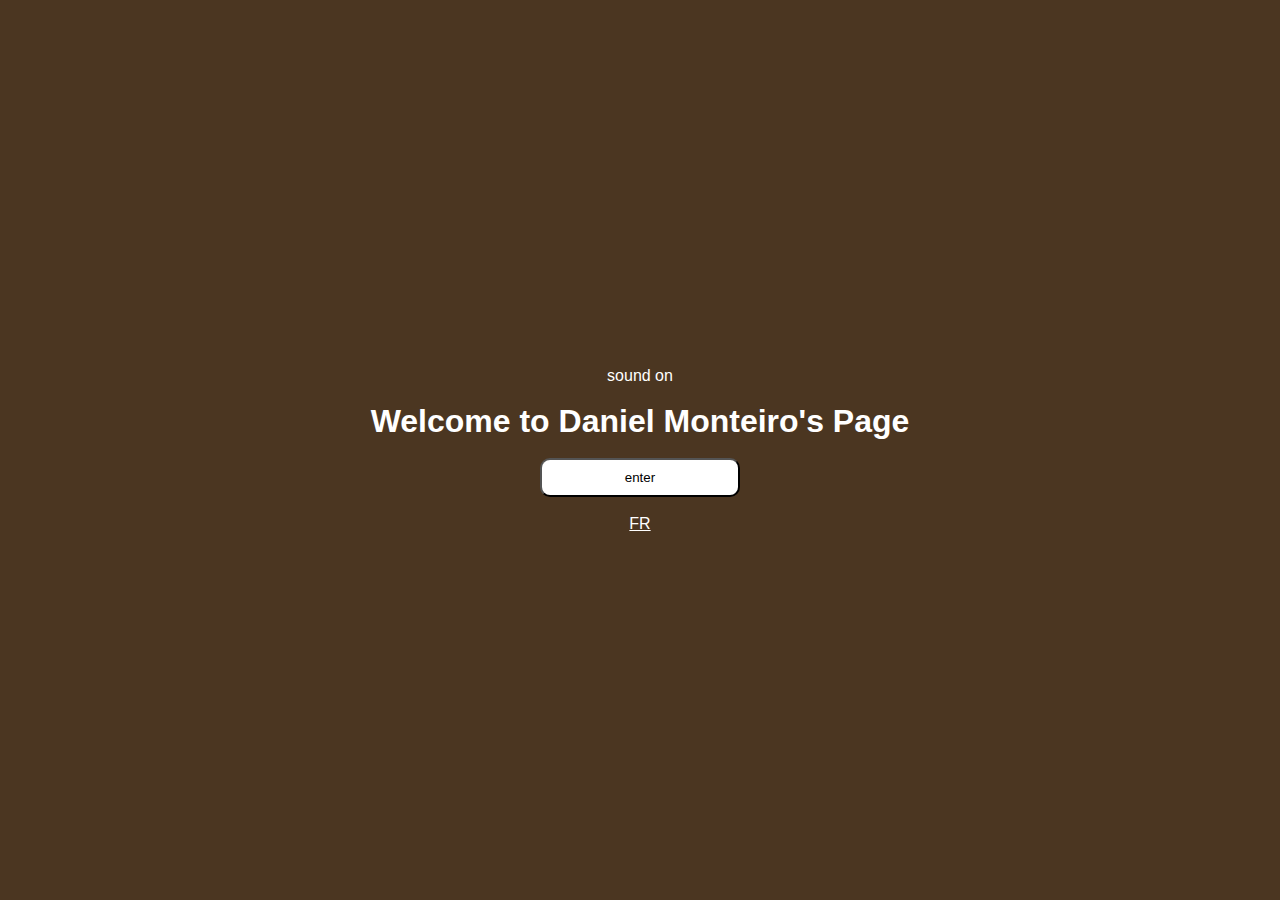
==== index.html @ 12db64b0 "working on language features" ====
<!DOCTYPE html>
<html>
    <head>
        <meta name="viewport" content="width=device-width, initial-scale=1.0">
        <title>Daniel Monteiro</title>
        <link rel = "icon" href = 
        "assets/icon.png" 
            type = "image/x-icon">
        <link rel="stylesheet" href="stylesheet.css"/>
       
    </head>
    <body>
        <div class="overlay">
            <div class="overlayContent">
                <p class="muteButton" onclick="muteToggle()">sound on</p>  
                <h1>Welcome to Daniel Monteiro's Page</h1>
                
                <!-- Add your desired content here -->
                <button id="enterButton" onclick="overlayenter()"; >enter</button>
                <p><a style="color:white" href="indexfr.html">FR</a></p>
            </div>
        </div>
           
        <div id="navigationdiv">
            <ul class="navigation">
                <li><a id="home-navigation" onclick="navigate(home)">Home</a></li>
                <li><a id="resume-navigation" onclick="navigate(resume)">Resume</a></li>
                <li><a id="projects-navigation" onclick="navigate(projects)">Projects</a></li>
                <li><a id="gallery-navigation" onclick="navigate(gallery)">Gallery</a></li>
                <li><a id="contact-navigation" onclick="navigate(contact)">Contact</a></li>
                <li><a id="mute-navigation" class="muteButton" onclick="muteToggle()">sound on</a></li>
                <li style="float: right;"><a href="indexfr.html">Français</a></li>
            </ul>
        </div>

        <audio id="bgm" width="0px" height="0px" src='assets/bgm/harvest.mp3' loop=1>
        <source type="audio/mp3" />
      Your browser does not support the audio tag.
        </audio>

        <div id="display">
        <!--Code will be added here-->
        </div>
    </body>
</html>
<script src="script.js"></script>
---- stylesheet.css ----
@import url('https://fonts.cdnfonts.com/css/unica-one');

* {
    margin: 0;
    font-family: 'Unica One','Lucida Sans', 'Lucida Sans Regular', 'Lucida Grande', 'Lucida Sans Unicode', Geneva, Verdana, sans-serif;
}

body {
    background-color: #402306;
    color: white;

}

.overlay {
    position: fixed;
    top: 0;
    left: 0;
    width: 100%;
    height: 100%;
    background-color: #4b3621;
    display: flex;
    align-items: center;
    justify-content: center;
    z-index: 9999;
    animation-fill-mode: forwards;
}

.overlay div h1 {
    margin:2vh;
}

.overlay div p {
    margin:2vh;
}


.overlayContent {
    color: #fff;
    text-align: center;
}

.overlayContent button {
    background-color: white;
    animation: breathe-orange-white 2s;
    animation-iteration-count: infinite;
    animation-direction: alternate;
    cursor:pointer;
    background-color: white;
    padding: 10px 4px 10px 4px;
    width: 200px;
    border-radius: 10px;
    margin:auto;
    animation: fadeOut 2s;
}

.overlayContent button:hover {
    background-color: saddlebrown;
    color:rgb(255, 255, 255);
    cursor:pointer;
    animation: fadeIn 2s;
}

@keyframes fadeIn {
    0% { background-color: white;
        color:black;
     }
    100% { background-color: saddlebrown; 
        color:white;
    }
  }

  @keyframes fadeOut {
    0% { background-color: saddlebrown;
        color:white;
     }
    100% { background-color: white; 
        color: black;
    }
  }

  @keyframes whiteout {
    0% {}
    100% { background-color: white;}
  }

  @keyframes expandout {
    0% {background-color: white;
        font-size: 2vw;}
    100% {background-color: none;
        font-size: 10vw;}
  }

  @keyframes fadeOutOverlay {
    0% { opacity: 1; }
    100% { opacity: 0; display: none; }
}

/* CSS styles for navigation panel */
ul.navigation {
    list-style-type: none;
    margin: 0;
    padding: 0;
    background-color: #2c1408;
    overflow: hidden;
    width: -webkit-fill-available;
}

ul.navigation li {
    float: left;
}

ul.navigation li a {
    display: block;
    color: #ffffff;
    text-align: center;
    padding: 14px 16px;
    text-decoration: none;
}

ul.navigation li a:hover {
    background-color: #443b367c;
}

@keyframes display-fadeinout {
    0% {opacity: 1;}
    50% {opacity: 0;}
    100% {opacity: 1;}
}

#display {
}

video {
    position: absolute;
    top: 0;
    left: 0;
    width: 100%;
    height: 100%;
    object-fit: cover;
    }

.hero-container {
    position: relative;
    width: 100%;
    height: 50vh; /* Adjust the height as needed */
    overflow: hidden;
    }

.hero-container {
    position: relative;
    width: 100%;
    height: 50vh; /* Adjust the height as needed */
    overflow: hidden;
    background: repeating-linear-gradient(45deg, black, transparent 100px);
    }

#hero {
    position: absolute;
    top: 10vh;
    padding: 10vh 25vw 10vh 10vw;
    background: rgba(139, 69, 19,0.8);
    margin: 0;
}

.resume-container {
    margin: 10vw;
}

.projects-container {
    margin: 10vw;
}

.gallery-container {
    margin: 10vw;
}


.gallery {
    display: flex;
    flex-wrap: wrap;
    justify-content: center;
  }

  .gallery-item {
    width: 300px;
    height: 200px;
    margin: 10px;
    overflow: hidden;
    position: relative;
    cursor: pointer;
    border: 1px solid #ccc;
    box-shadow: 0 2px 4px rgba(0, 0, 0, 0.1);
  }

  .gallery-item img {
    width: 100%;
    height: 100%;
    object-fit: cover;
    transition: transform 0.3s ease;
  }

  .gallery-item:hover img {
    transform: scale(1.2);
  }

  .gallery-item .gallery-overlay {
    position: absolute;
    top: 0;
    left: 0;
    width: 100%;
    height: 100%;
    background-color: rgba(0, 0, 0, 0.5);
    opacity: 0;
    transition: opacity 0.3s ease;
    display: flex;
    align-items: center;
    justify-content: center;
    color: #fff;
    font-size: 20px;
  }

  .gallery-item:hover .gallery-overlay {
    opacity: 1;
  }

.contacts-container {
    margin: 10vw;
}
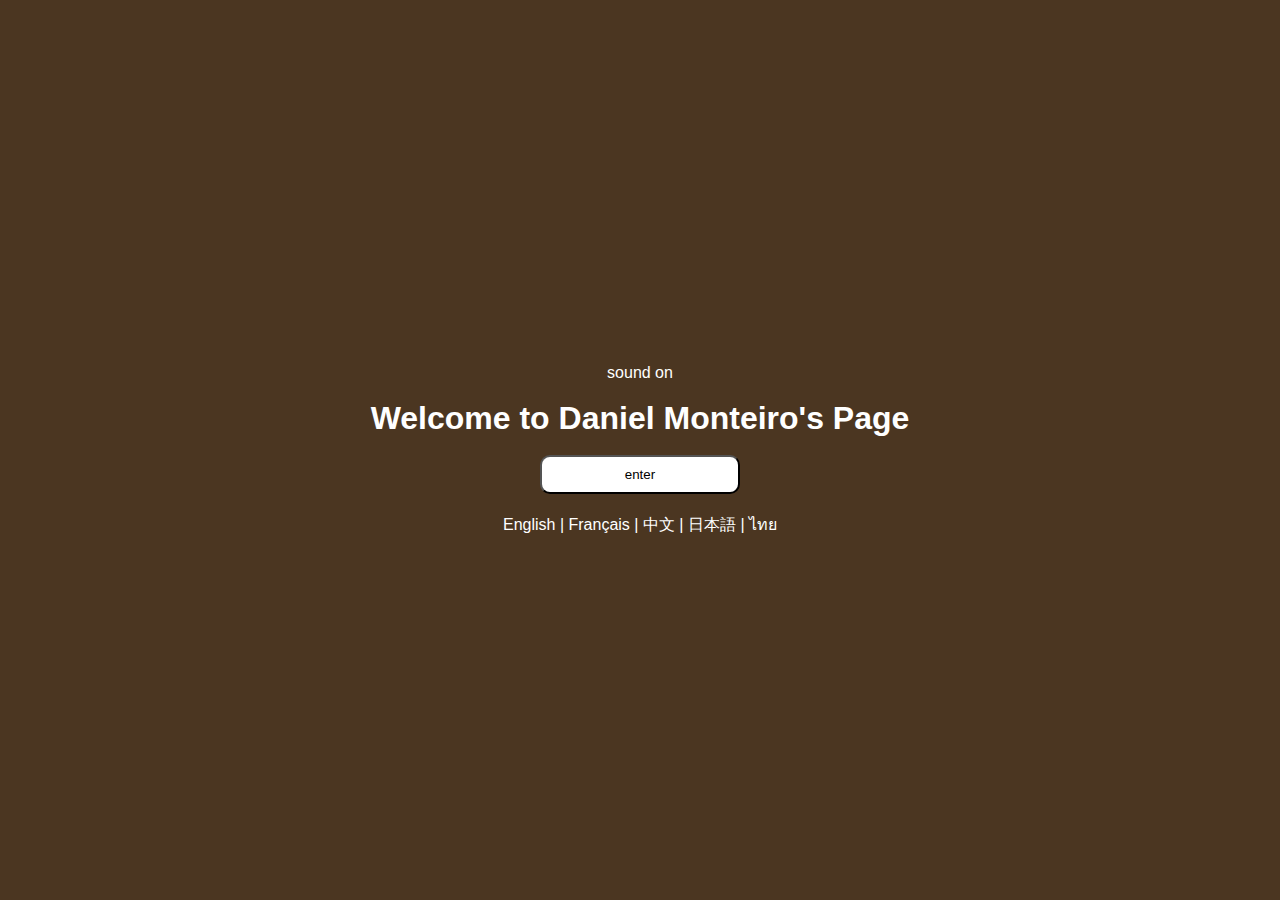
==== commit bbf19b05: "lang" ====
--- a/index.html
+++ b/index.html
@@ -7,21 +7,60 @@
         "assets/icon.png" 
             type = "image/x-icon">
         <link rel="stylesheet" href="stylesheet.css"/>
+        <style>
+
+.toggle-btn {
+    display: none;
+    width: -webkit-fill-available;
+    display: none;
+    margin: 0;
+    padding: 3vh;
+    border: 0;
+}
+
+            @media screen and (max-width: 600px) {
+  .navigationdiv li {
+    display: block;
+    margin-bottom: 5px;
+  }
+
+  .toggle-btn {
+    display: block;
+  }
+
+  .navigation {
+    display: none;
+  }
+
+  .hero-container {
+    position: relative;
+    width: 100%;
+    height: 65vh;
+    overflow: hidden;
+    background: repeating-linear-gradient(45deg, black, transparent 100px);
+}
+    ul.navigation li a {
+    font-size: 0.8em;
+}
+}
+        </style>
        
     </head>
     <body>
         <div class="overlay">
             <div class="overlayContent">
                 <p class="muteButton" onclick="muteToggle()">sound on</p>  
-                <h1>Welcome to Daniel Monteiro's Page</h1>
+                <h1 id="overlayHeading">Welcome to Daniel Monteiro's Page</h1>
                 
                 <!-- Add your desired content here -->
                 <button id="enterButton" onclick="overlayenter()"; >enter</button>
-                <p><a style="color:white" href="indexfr.html">FR</a></p>
+                <span></span>
+                <p><a href="#" onclick="setLanguage('english')">English</a> | <a href="#" onclick="setLanguage('french')">Français</a> | <a href="#" onclick="setLanguage('chinese')">中文</a> | <a href="#" onclick="setLanguage('japanese')">日本語</a> | <a href="#" onclick="setLanguage('thai')">ไทย</a></p>
             </div>
         </div>
            
         <div id="navigationdiv">
+            <button class="toggle-btn" onclick="toggleNav()">Toggle Navigation</button>
             <ul class="navigation">
                 <li><a id="home-navigation" onclick="navigate(home)">Home</a></li>
                 <li><a id="resume-navigation" onclick="navigate(resume)">Resume</a></li>
@@ -29,7 +68,15 @@
                 <li><a id="gallery-navigation" onclick="navigate(gallery)">Gallery</a></li>
                 <li><a id="contact-navigation" onclick="navigate(contact)">Contact</a></li>
                 <li><a id="mute-navigation" class="muteButton" onclick="muteToggle()">sound on</a></li>
-                <li style="float: right;"><a href="indexfr.html">Français</a></li>
+                <li class="dropdown" style="float:right"><a href="#">Language</a>
+                    <ul class="dropdown-menu">
+                        <li><a onclick="setLanguage('english')">english</a></li> 
+                        <li><a onclick="setLanguage('french')">francais</a></li>
+                        <li><a onclick="setLanguage('chinese')">中文</a></li>
+                        <li><a onclick="setLanguage('japanese')">日本語</a></li>
+                        <li><a onclick="setLanguage('thai')">ไทย</a></li>
+                    </ul>
+                </li>   
             </ul>
         </div>
 
@@ -43,4 +90,16 @@
         </div>
     </body>
 </html>
-<script src="script.js"></script>+<script src="script.js"></script>
+<script>
+    navigation = document.querySelector(".navigation")
+    function toggleNav() {
+if (navigation.style.display === "block") {
+navigation.style.display = "none";
+console.log('hide');
+} else {
+    navigation.style.display = "block";
+    console.log('show');
+}
+}
+</script>--- a/stylesheet.css
+++ b/stylesheet.css
@@ -60,6 +60,16 @@
     animation: fadeIn 2s;
 }
 
+.overlayContent a {
+    color:white;
+    text-decoration: none;
+}
+
+.overlayContent a:hover {
+    color:rgb(214, 214, 214);
+    text-decoration: none;
+}
+
 @keyframes fadeIn {
     0% { background-color: white;
         color:black;
@@ -120,6 +130,33 @@
 ul.navigation li a:hover {
     background-color: #443b367c;
 }
+
+div ul li:hover > .dropdown-menu {
+    display: block;
+  }
+  
+  .dropdown-menu {
+    display: none;
+    position: absolute;
+    background-color: #000000;
+    border: 1px solid #000000;
+    padding: 0;
+    z-index: 1;
+  }
+  
+  .dropdown-menu li {
+    display: block;
+    margin: 0;
+    float: left;
+  }
+  
+  .dropdown-menu li a {
+      padding: 1px 1px;
+  }
+  
+  .dropdown-menu li:hover {
+    background-color: #000000;
+  }
 
 @keyframes display-fadeinout {
     0% {opacity: 1;}
